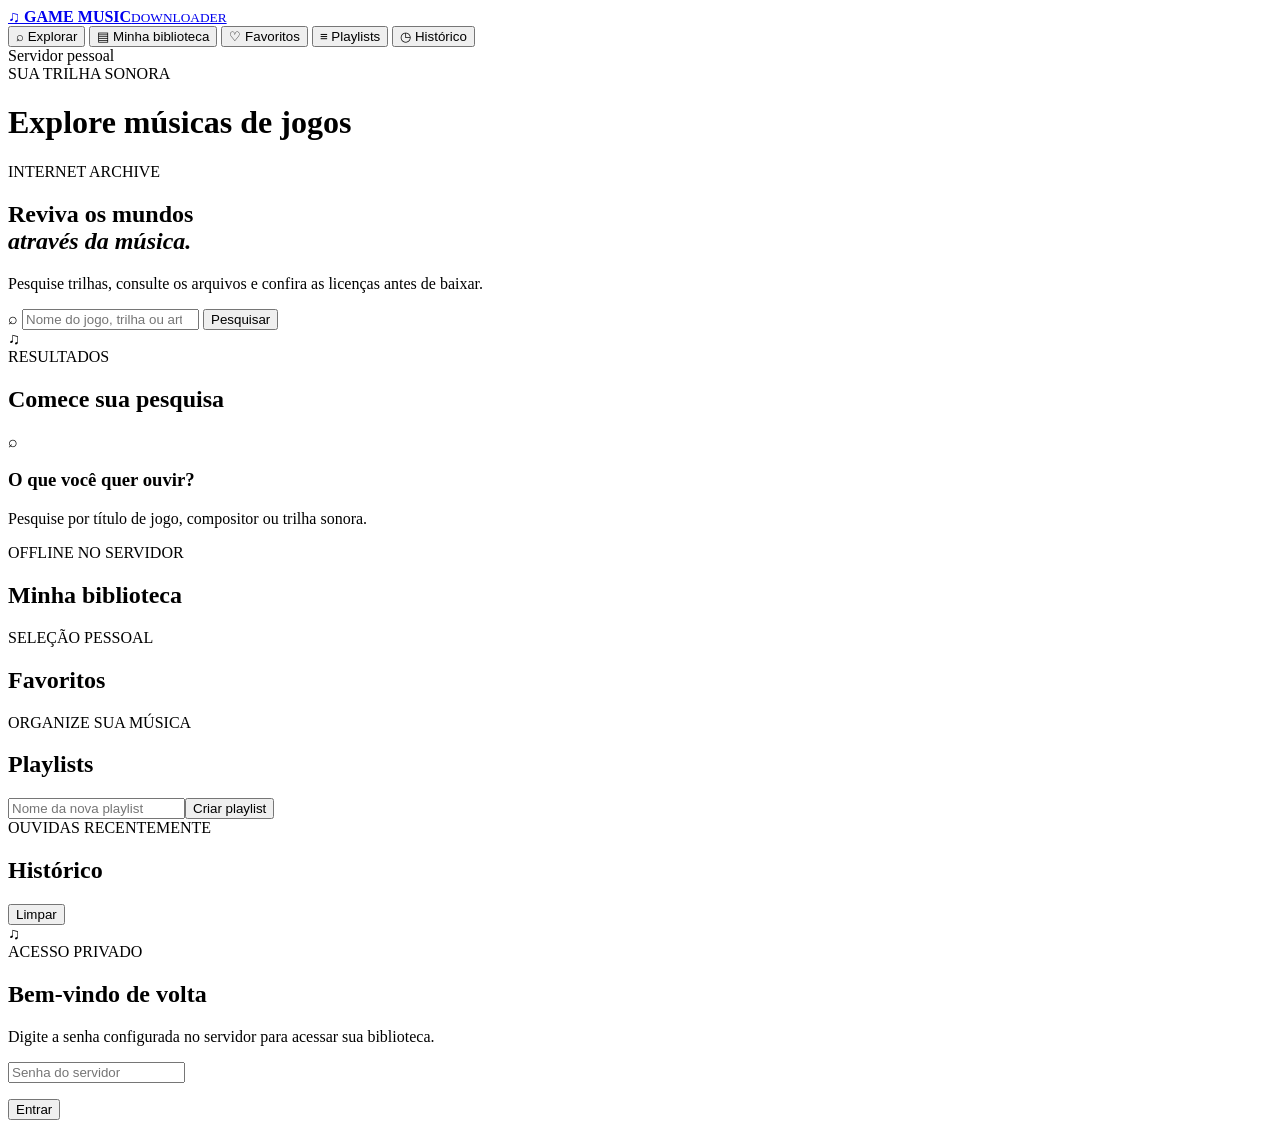
==== web/index.html @ 7c44d78c "Add responsive web app interface" ====
<!doctype html>
<html lang="pt-BR">
<head>
  <meta charset="utf-8">
  <meta name="viewport" content="width=device-width, initial-scale=1, viewport-fit=cover">
  <meta name="theme-color" content="#09070f">
  <meta name="description" content="Pesquise, organize e reproduza trilhas sonoras de jogos com licenças verificadas.">
  <link rel="manifest" href="/manifest.webmanifest">
  <link rel="icon" href="/icon.svg" type="image/svg+xml">
  <link rel="stylesheet" href="/styles.css">
  <title>Game Music Downloader</title>
</head>
<body>
  <div class="app-shell">
    <aside class="sidebar">
      <a class="brand" href="#" aria-label="Game Music Downloader início">
        <span class="brand-mark">♫</span>
        <span><strong>GAME MUSIC</strong><small>DOWNLOADER</small></span>
      </a>
      <nav class="main-nav" aria-label="Navegação principal">
        <button class="nav-button active" data-view="search"><span>⌕</span> Explorar</button>
        <button class="nav-button" data-view="library"><span>▤</span> Minha biblioteca</button>
        <button class="nav-button" data-view="favorites"><span>♡</span> Favoritos</button>
        <button class="nav-button" data-view="playlists"><span>≡</span> Playlists</button>
        <button class="nav-button" data-view="history"><span>◷</span> Histórico</button>
      </nav>
      <div class="sidebar-note"><span class="status-dot"></span> Servidor pessoal</div>
    </aside>

    <main class="main-content">
      <header class="topbar">
        <div><span class="eyebrow">SUA TRILHA SONORA</span><h1 id="page-title">Explore músicas de jogos</h1></div>
        <button id="logout-button" class="ghost-button" type="button" hidden>Sair</button>
      </header>

      <section id="search-view" class="view active">
        <div class="hero">
          <div class="hero-copy">
            <span class="pill">INTERNET ARCHIVE</span>
            <h2>Reviva os mundos<br><em>através da música.</em></h2>
            <p>Pesquise trilhas, consulte os arquivos e confira as licenças antes de baixar.</p>
            <form id="search-form" class="search-form">
              <span aria-hidden="true">⌕</span>
              <input id="search-input" type="search" maxlength="160" placeholder="Nome do jogo, trilha ou artista..." autocomplete="off" required>
              <button class="primary-button" type="submit">Pesquisar</button>
            </form>
          </div>
          <div class="hero-art" aria-hidden="true"><div class="orbit orbit-one"></div><div class="orbit orbit-two"></div><div class="disc">♫</div><div class="equalizer"><i></i><i></i><i></i><i></i><i></i><i></i><i></i></div></div>
        </div>
        <div class="section-heading"><div><span class="eyebrow">RESULTADOS</span><h2 id="results-title">Comece sua pesquisa</h2></div><span id="results-count" class="muted"></span></div>
        <div id="search-results" class="results-grid empty-panel"><div class="empty-icon">⌕</div><h3>O que você quer ouvir?</h3><p>Pesquise por título de jogo, compositor ou trilha sonora.</p></div>
      </section>

      <section id="library-view" class="view">
        <div class="section-heading"><div><span class="eyebrow">OFFLINE NO SERVIDOR</span><h2>Minha biblioteca</h2></div><span id="library-count" class="muted"></span></div>
        <div id="library-list" class="track-list"></div>
      </section>

      <section id="favorites-view" class="view">
        <div class="section-heading"><div><span class="eyebrow">SELEÇÃO PESSOAL</span><h2>Favoritos</h2></div></div>
        <div id="favorites-list" class="track-list"></div>
      </section>

      <section id="playlists-view" class="view">
        <div class="section-heading"><div><span class="eyebrow">ORGANIZE SUA MÚSICA</span><h2>Playlists</h2></div></div>
        <form id="playlist-form" class="playlist-form"><input id="playlist-name" maxlength="60" placeholder="Nome da nova playlist" required><button class="primary-button" type="submit">Criar playlist</button></form>
        <div id="playlists-list" class="playlist-grid"></div>
      </section>

      <section id="history-view" class="view">
        <div class="section-heading"><div><span class="eyebrow">OUVIDAS RECENTEMENTE</span><h2>Histórico</h2></div><button id="clear-history" class="ghost-button" type="button">Limpar</button></div>
        <div id="history-list" class="track-list"></div>
      </section>

      <section id="detail-panel" class="detail-panel" hidden></section>
    </main>
  </div>

  <footer id="player-bar" class="player-bar" hidden>
    <div class="now-playing"><div class="cover-small">♫</div><div><strong id="player-title">Nenhuma faixa</strong><small id="player-artist">Escolha uma música da biblioteca</small></div></div>
    <div class="player-controls"><div class="transport"><button id="previous-button" aria-label="Anterior">|◀</button><button id="play-button" class="play-button" aria-label="Reproduzir ou pausar">▶</button><button id="next-button" aria-label="Próxima">▶|</button></div><div class="timeline"><span id="current-time">0:00</span><input id="seek" type="range" min="0" max="100" value="0"><span id="duration">0:00</span></div></div>
    <div class="player-options"><button id="shuffle-button" aria-label="Aleatório">⤨</button><button id="repeat-button" aria-label="Repetir">↻</button><span id="volume-icon">◖</span><input id="volume" type="range" min="0" max="1" step="0.01" value="0.85"></div>
    <audio id="audio" preload="metadata"></audio>
  </footer>

  <div id="login-overlay" class="overlay">
    <form id="login-form" class="login-card">
      <div class="brand-mark large">♫</div><span class="eyebrow">ACESSO PRIVADO</span><h2>Bem-vindo de volta</h2><p>Digite a senha configurada no servidor para acessar sua biblioteca.</p>
      <input id="password-input" type="password" autocomplete="current-password" placeholder="Senha do servidor" required>
      <p id="login-error" class="error-text" role="alert"></p>
      <button class="primary-button full-width" type="submit">Entrar</button>
    </form>
  </div>
  <div id="toast" class="toast" role="status" aria-live="polite"></div>
  <script src="/app.js" defer></script>
  <script>if ("serviceWorker" in navigator) window.addEventListener("load", () => navigator.serviceWorker.register("/sw.js").catch(() => {}));</script>
</body>
</html>
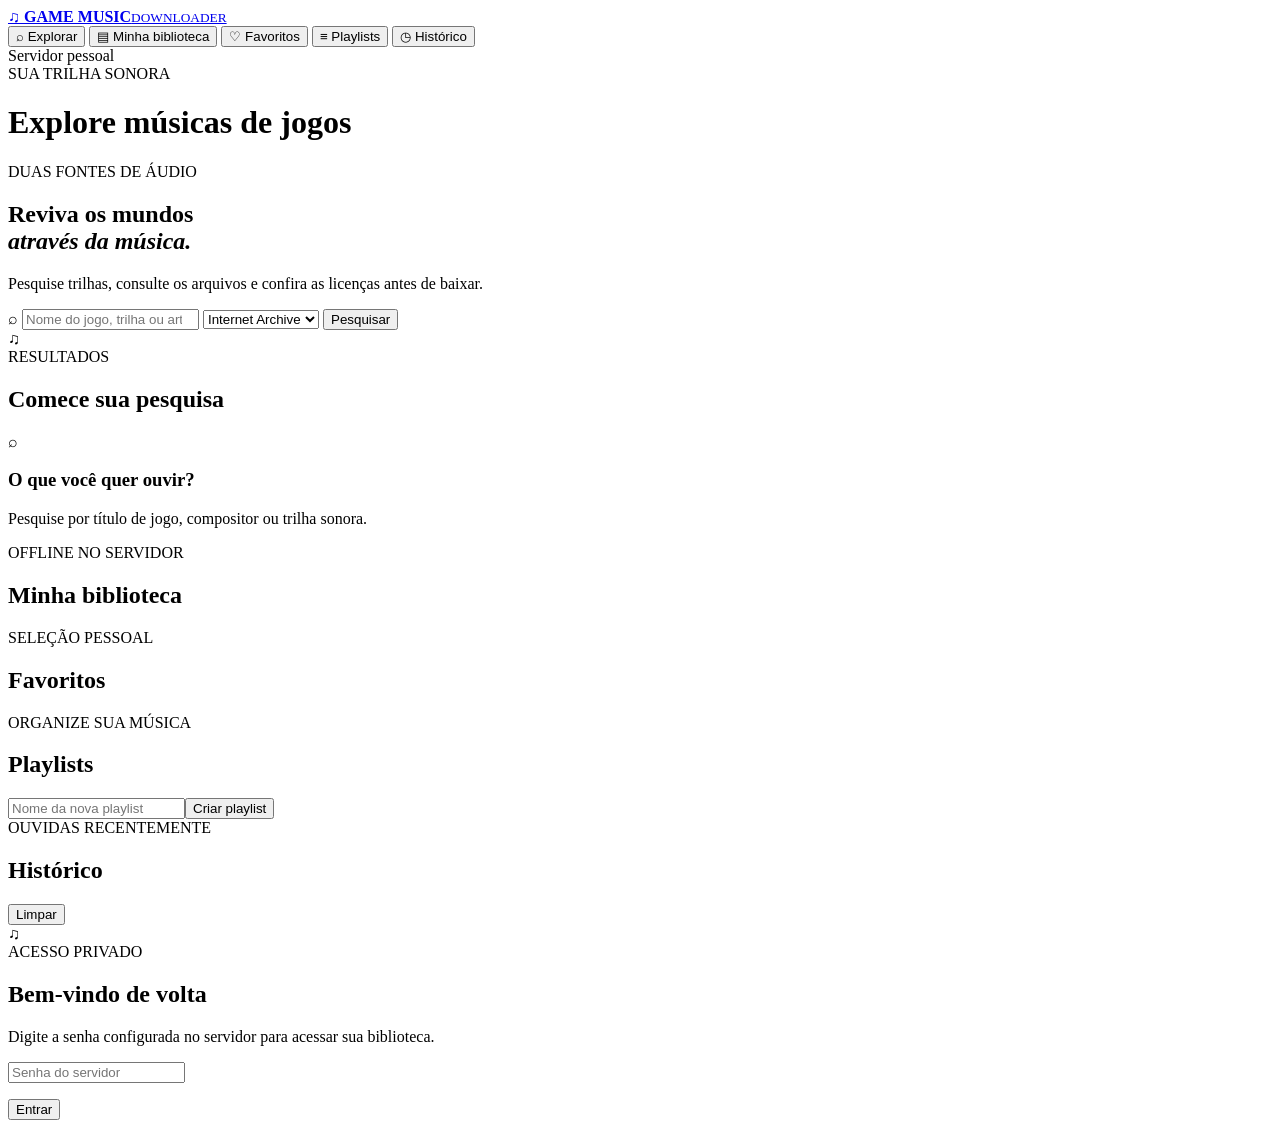
==== commit d2efbcaf: "Add source selector for Openverse search" ====
--- a/web/index.html
+++ b/web/index.html
@@ -36,12 +36,13 @@
       <section id="search-view" class="view active">
         <div class="hero">
           <div class="hero-copy">
-            <span class="pill">INTERNET ARCHIVE</span>
+            <span class="pill">DUAS FONTES DE ÁUDIO</span>
             <h2>Reviva os mundos<br><em>através da música.</em></h2>
             <p>Pesquise trilhas, consulte os arquivos e confira as licenças antes de baixar.</p>
             <form id="search-form" class="search-form">
               <span aria-hidden="true">⌕</span>
               <input id="search-input" type="search" maxlength="160" placeholder="Nome do jogo, trilha ou artista..." autocomplete="off" required>
+              <select id="search-source" aria-label="Fonte da pesquisa"><option value="archive">Internet Archive</option><option value="openverse">Openverse</option></select>
               <button class="primary-button" type="submit">Pesquisar</button>
             </form>
           </div>
